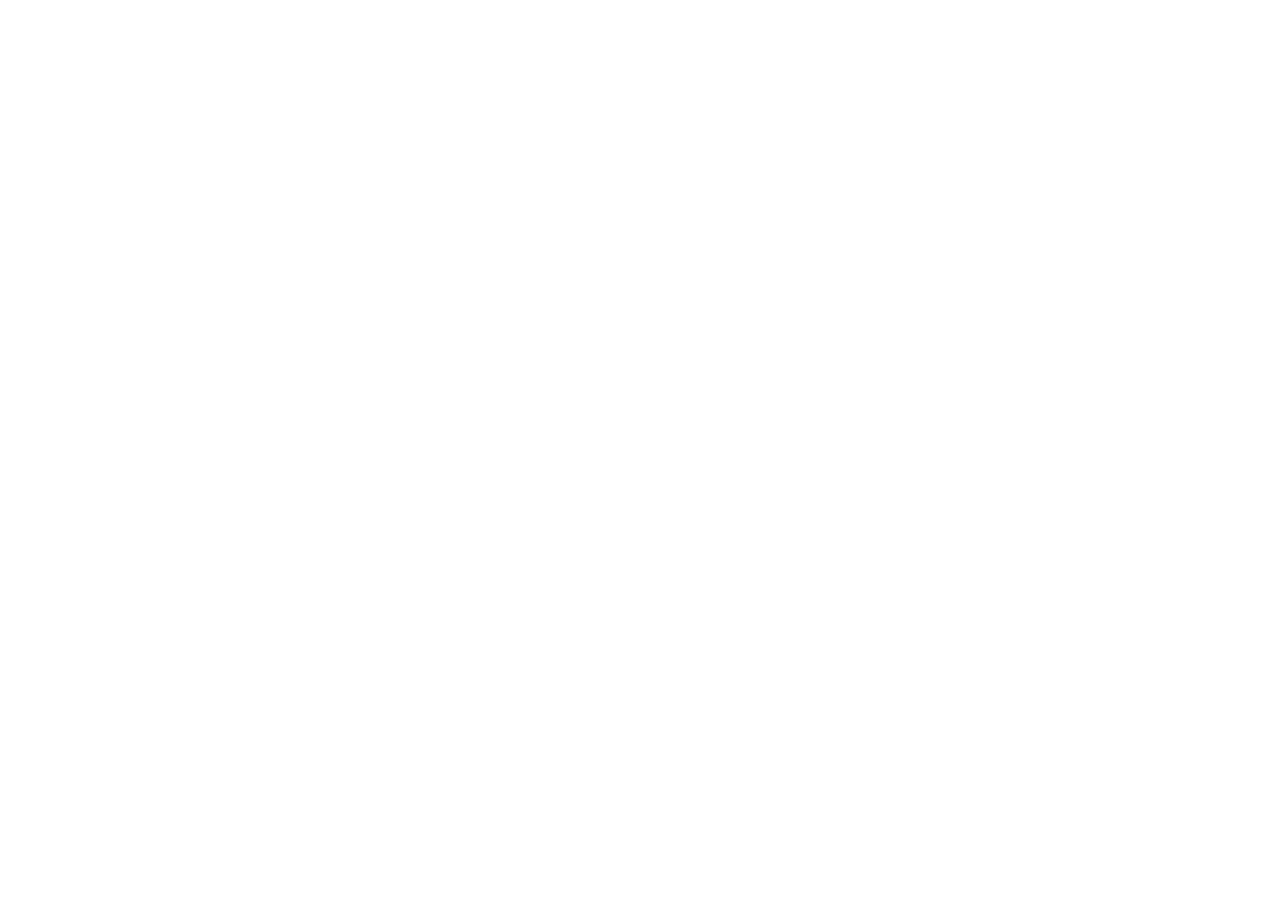
==== index.html @ 8dbb94b4 "create index.html" ====
<!DOCTYPE html>
<html lang="en">
<head>
    <meta charset="UTF-8">
    <meta name="viewport" content="width=device-width, initial-scale=1.0">
    <title>나의 포트폴리오</title>
</head>
<body>
    
</body>
</html>
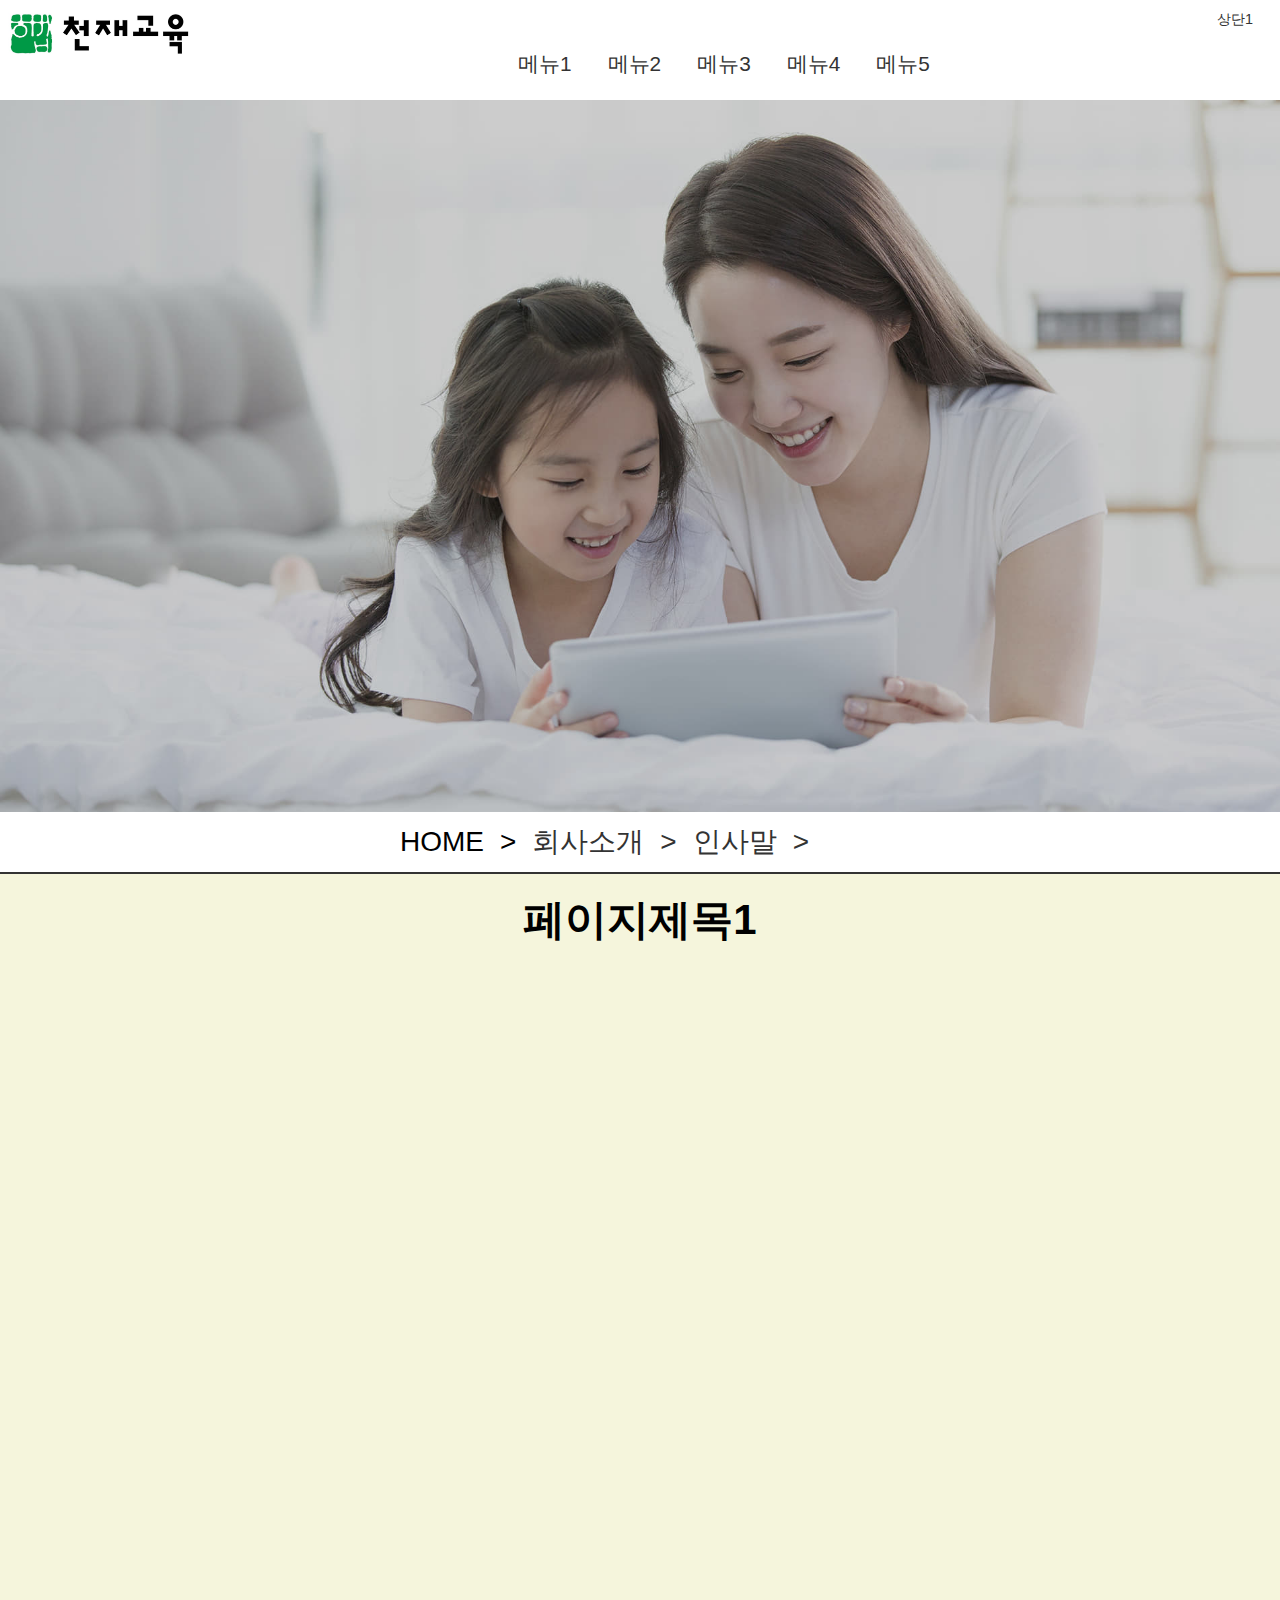
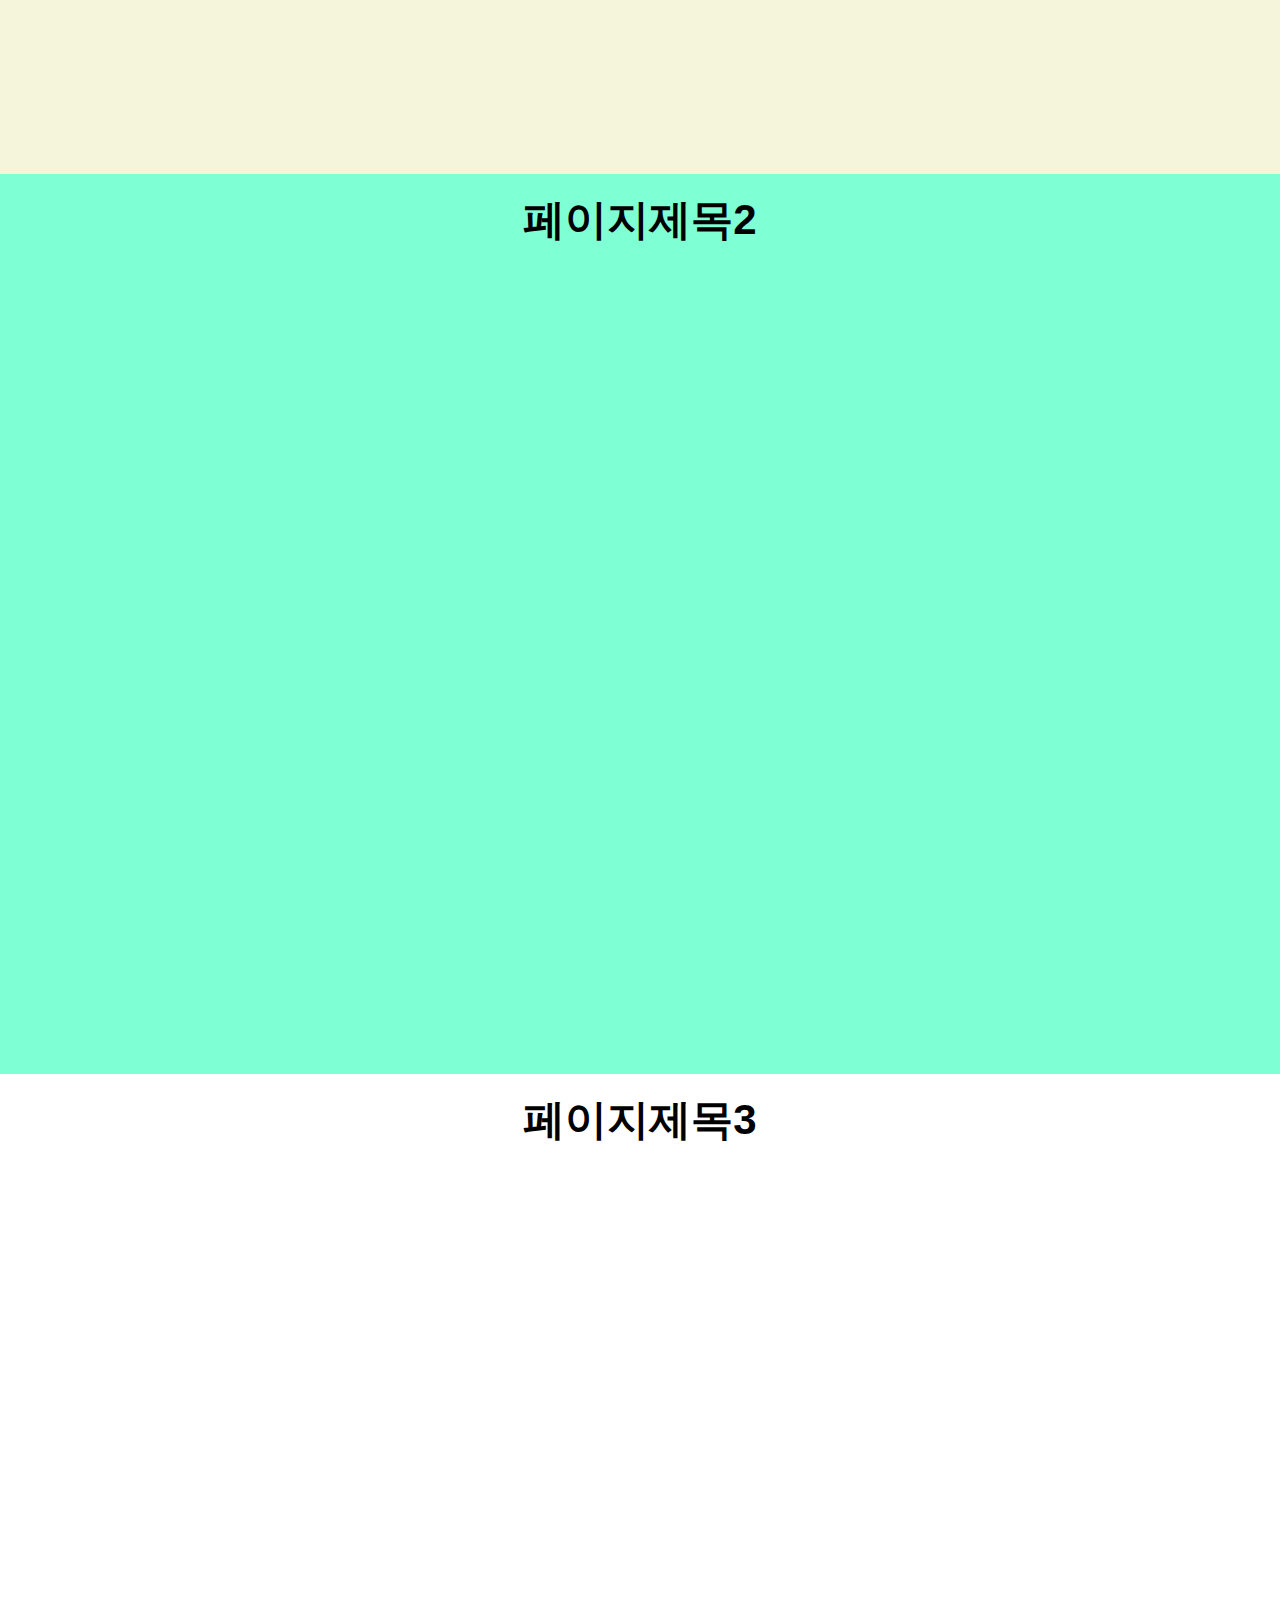
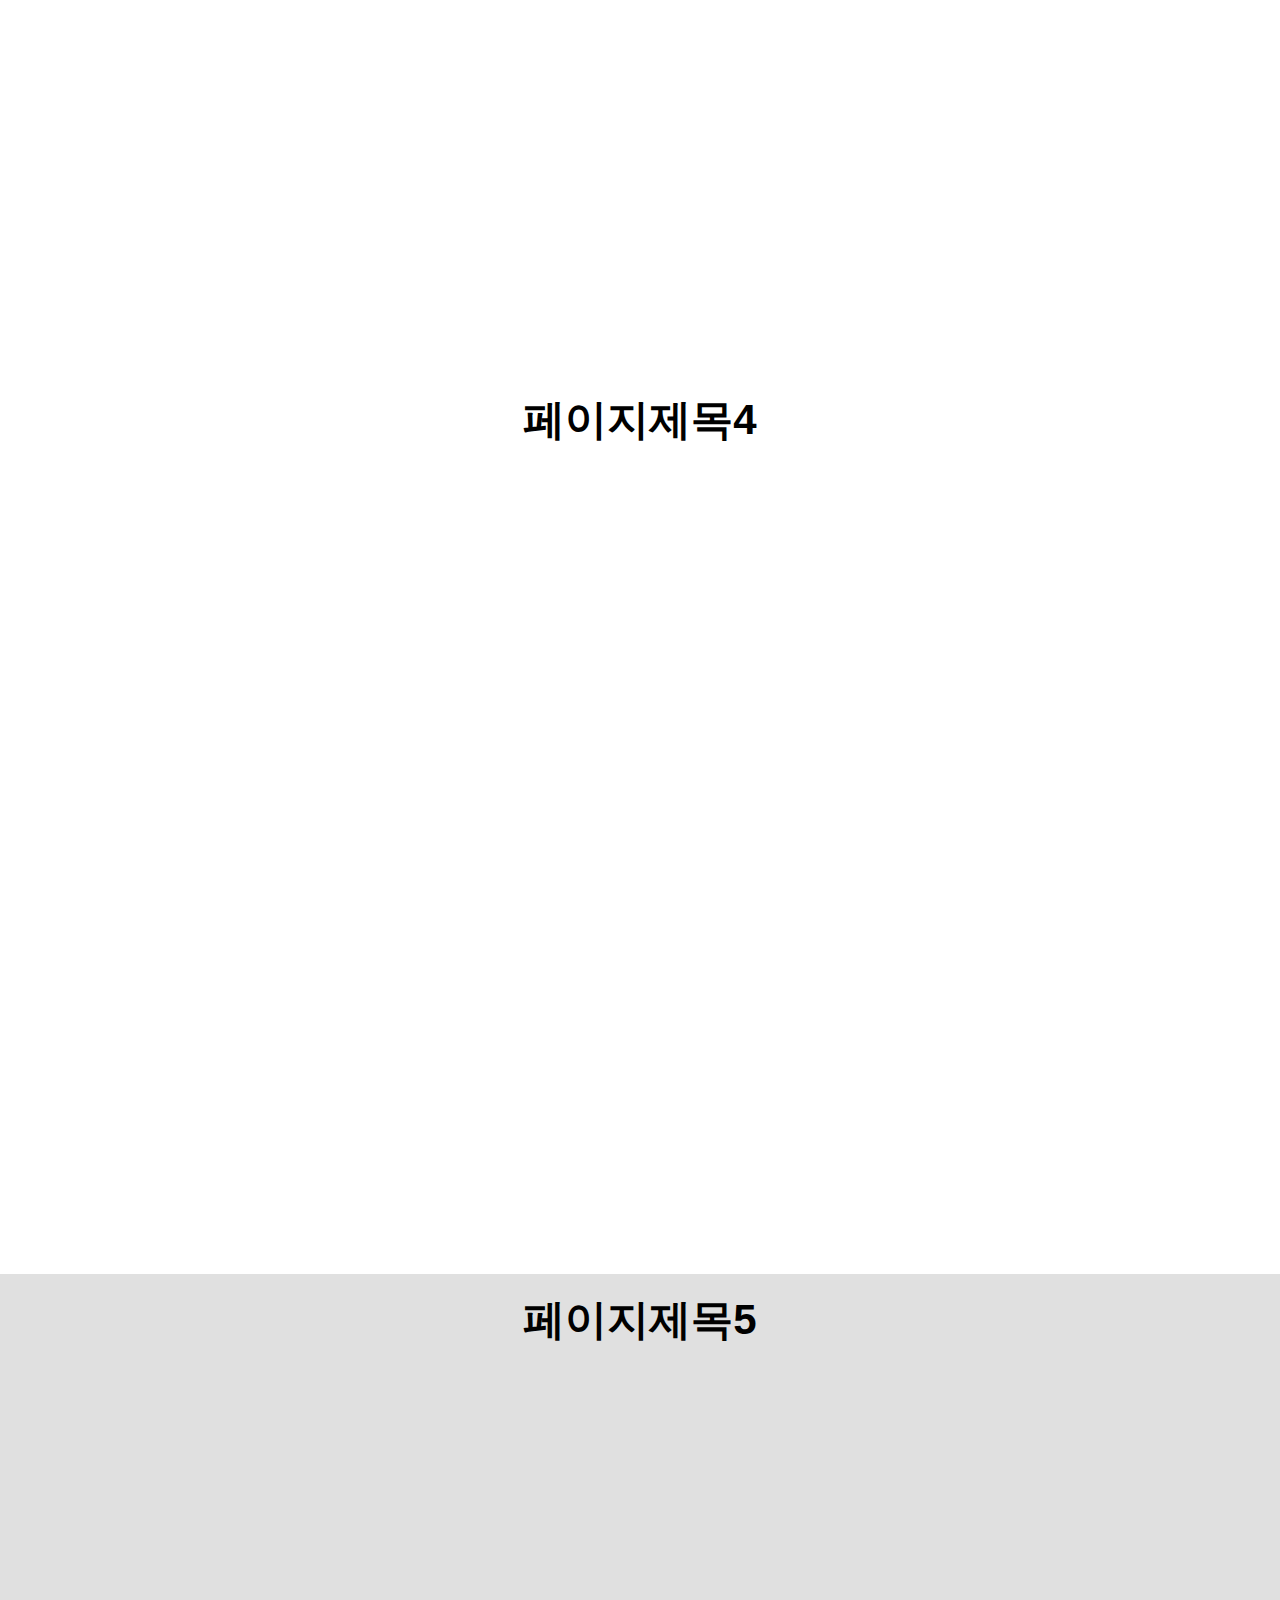
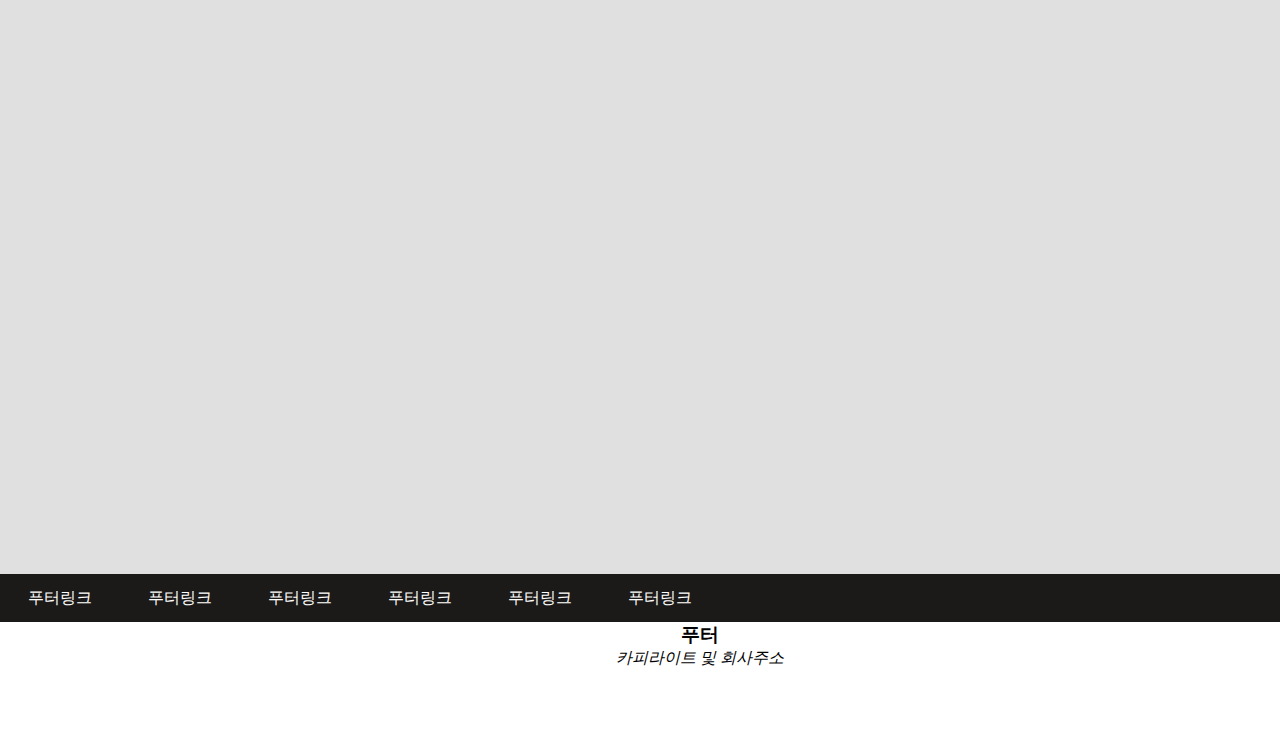
==== commit 4a281492: "개인 프로젝트" ====
--- a/index.html
+++ b/index.html
@@ -4,8 +4,131 @@
     <meta charset="UTF-8">
     <meta name="viewport" content="width=device-width, initial-scale=1.0">
     <title>나의 포트폴리오</title>
+    <style>
+        /* 스타일 간단 초기화 */
+        * { margin: 0; padding: 0; }
+        body, html { margin: 0; padding: 0; font-family: 'Noto Sans KR', sans-serif; 
+    width: 100%; }   
+        ul { list-style: none; } 
+        a { text-decoration: none; color:#333; }
+        img { border: 0; }
+        
+        /* 헤더 스타일 */
+        .container { clear:both; width: 100%; }
+        .container:after { content:""; display:block; clear:both; width: 100%; }
+        .hd { clear:both; width:100%; height:100px; position:relative; }
+        .hd:after { content:""; display:block; clear:both; width: 100%; }
+        .hd_wrap { width: 1400px; margin: 0 auto; height: 100px; position:relative; }
+        .tnb { position:absolute; right:0; top:5px; }
+        .tnb li { float:left; padding: 5px 15px; }
+        .tnb li a { font-size:0.9em; font-weight: 300; }
+        .tnb li a:hover { color:deeppink; }
+        .logo { display:block; position:absolute; left:0px; top: 5px; }
+        .logo img { display:block; width:200px; height: auto; }
+        .gnb { position:absolute; bottom:0px; height:68px; left: 50%; margin-left: -200px; 
+        width:480px; }
+        .gnb li { float:left; }
+        .gnb li a { display:block; padding: 18px; font-size: 1.3em; }
+        .gnb li a:hover { background-color:deeppink; color:#fff; }
+    
+        /* 콘텐츠 스타일 */
+        .content { clear:both; width: 100%; }
+        .content::after { content:""; display:block; clear:both; width: 100%; }
+        .vs { clear:both; width: 100%; height: auto;}
+        .vs img { display:block; width: 100%; height: auto;}
+        .bread { width: 100%; clear:both; line-height:60px; border-bottom:2px solid #333; }
+        .bread p { padding-left: 400px; font-size: 28px; }
+        .bread span, .bread a { padding-right:16px; }
+        .bread span:after, .bread a:after { content:">"; padding-left: 16px; }
+    
+        .page { clear:both; width: 100%; position:relative; height: 100vh; }
+        .page .pg_tit { text-align: center; font-size: 42px; padding-top: 18px; 
+        padding-bottom: 12px; }
+        #page1 { background-color: beige; }
+        #page2 { background-color: aquamarine; }
+        #page3 { background-color: #fff; }
+        #pgae4 { background-color: azure; }
+        #page5 { background-color: #e0e0e0; }
+    
+        .ft { clear:both; width: 100%; height: 160px; }
+        .ft:after { content:""; display:block; clear:both; width: 100%; }
+        .fnb { width: 100%; height: 48px; line-height: 48px;   
+        background-color:#1c1a18;  color:#fff; }
+        .fnb .menu { clear:both; width: 1400px; margin: 0 auto; height: 48px; }
+        .fnb li { float:left; }
+        .fnb li a { display:block; padding:0px 28px; color:#fff; }
+        .ft_wrap { width: 1400px; margin: 0 auto; text-align: center; }
+    </style>
 </head>
 <body>
-    
+    <div class="container">
+        <header class="hd">
+            <div class="hd_wrap">
+                <nav class="tnb">
+                    <ul class="menu">
+                        <li class="item1"><a href="">상단1</a></li>
+                        <li class="item2"><a href="">상단2</a></li>
+                        <li class="item3"><a href="">상단3</a></li>
+                    </ul>
+                </nav>
+                <a href="" class="logo">
+                    <img src="logo.jpg" alt="로고">
+                </a>
+                <nav class="gnb">
+                    <ul>
+                        <li class="item1"><a href="">메뉴1</a></li>
+                        <li class="item2"><a href="">메뉴2</a></li>
+                        <li class="item3"><a href="">메뉴3</a></li>
+                        <li class="item4"><a href="">메뉴4</a></li>
+                        <li class="item5"><a href="">메뉴5</a></li>
+                    </ul>
+                </nav>
+            </div>
+        </header>
+        <div class="content">
+            <figure class="vs"><img src="vs1.jpg" alt="천재교육 여름배너"></figure>
+            <div class="bread">
+                <p><span>HOME</span><a href="">회사소개</a><a href="">인사말</a></p>
+            </div>
+            <article class="con">
+                <section class="page" id="page1">
+                    <h2 class="pg_tit">페이지제목1</h2>
+                    <div class="pg_wrap"></div>
+                </section>
+                <section class="page" id="page2">
+                    <h2 class="pg_tit">페이지제목2</h2>
+                    <div class="pg_wrap"></div>
+                </section>
+                <section class="page" id="page3">
+                    <h2 class="pg_tit">페이지제목3</h2>
+                    <div class="pg_wrap"></div>
+                </section>
+                <section class="page" id="page4">
+                    <h2 class="pg_tit">페이지제목4</h2>
+                    <div class="pg_wrap"></div>
+                </section>
+                <section class="page" id="page5">
+                    <h2 class="pg_tit">페이지제목5</h2>
+                    <div class="pg_wrap"></div>
+                </section>
+            </article>
+        </div>
+        <footer class="ft">
+            <div class="ft_wrap">
+                <nav class="fnb">
+                    <ul class="menu">
+                        <li><a href="">푸터링크</a></li>
+                        <li><a href="">푸터링크</a></li>
+                        <li><a href="">푸터링크</a></li>
+                        <li><a href="">푸터링크</a></li>
+                        <li><a href="">푸터링크</a></li>
+                        <li><a href="">푸터링크</a></li>
+                    </ul>
+                </nav>
+                <h3>푸터</h3>
+                <address class="cp">카피라이트 및 회사주소</address>
+            </div>
+        </footer>
+    </div>
 </body>
 </html>